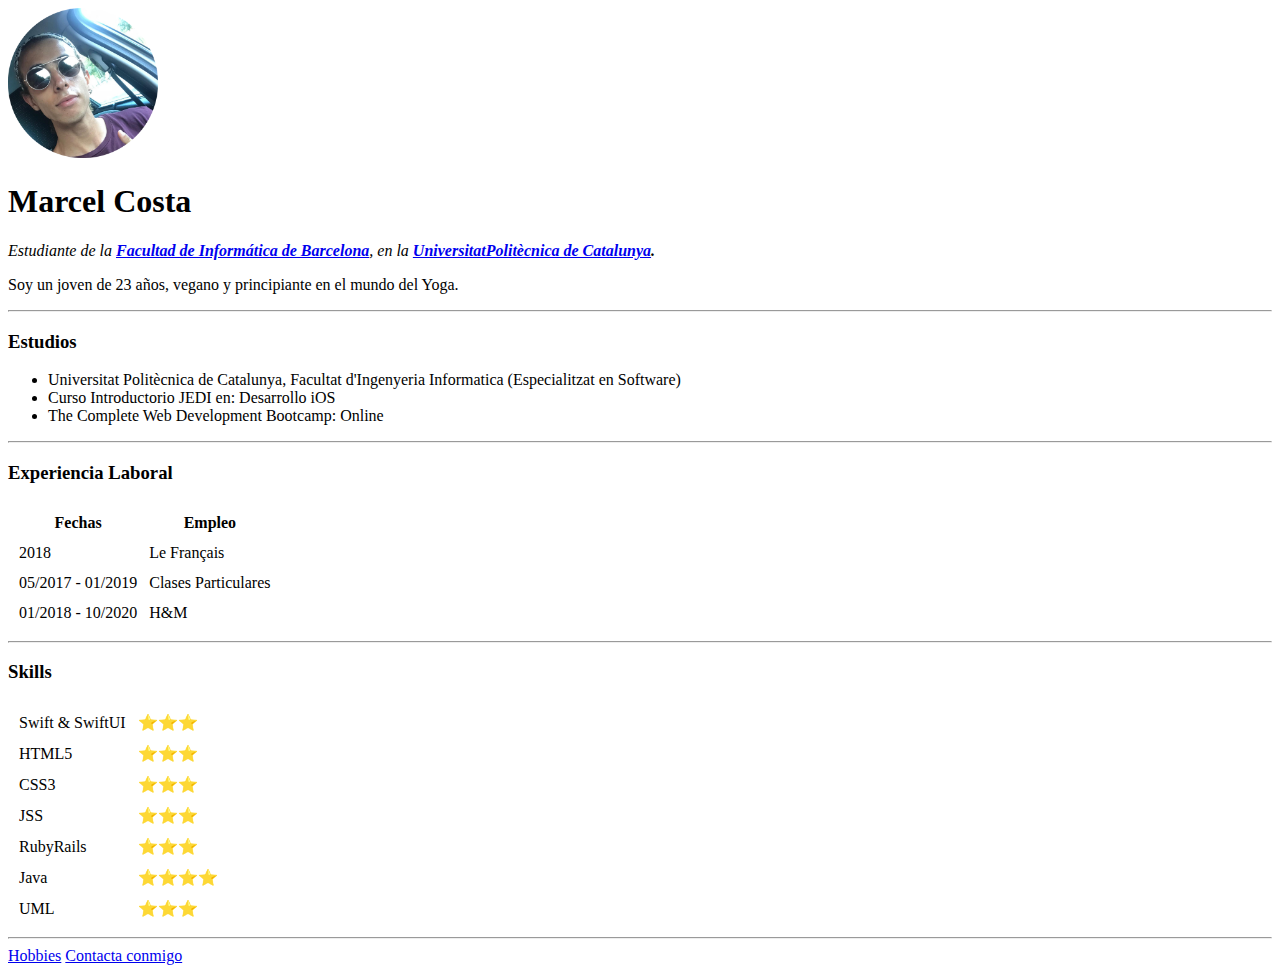
==== index.html @ 3e1a647d "Añade el primer commit con la pagina principal del curriculum" ====
<!DOCTYPE html> <!-- Version de HTML -->
<html lang="es" dir="ltr">

<!-- Contiene información sobre la web, como debe handlear la pagina -->

<head>
  <!-- Dona inforamcion META extra al documento, en concreto
      decimos que esta codificado en utf-8-->
  <meta charset="utf-8">
  <!-- Descripción extra para que el navegador añada información en la pagina
         de busqueda-->
  <meta name="description" content="Esta es una web personal
    creada para aprender a desarrollar webs">
  <title>Página Personal Marcel</title>
</head>


<body>
  <img src="images/Marcel.png" alt="Foto Marcel" width="150">
  <h1>Marcel Costa</h1>
  <p><em>Estudiante de la <strong><a href="https://www.fib.upc.edu/">Facultad de Informática de Barcelona</a></strong>,
      en la <strong><a href="https://www.upc.edu/ca">UniversitatPolitècnica de Catalunya</a>.</strong></em></p>
  <p>Soy un joven de 23 años, vegano y principiante en el mundo del Yoga.</p>
  <hr>
  <h3>Estudios</h3>
  <ul>
    <li>Universitat Politècnica de Catalunya, Facultat d'Ingenyeria Informatica
      (Especialitzat en Software)</li>
    <li>Curso Introductorio JEDI en: Desarrollo iOS</li>
    <li>The Complete Web Development Bootcamp: Online</li>
  </ul>
  <hr>

  <h3>Experiencia Laboral</h3>

  <table cellspacing="10">
    <thead>
      <tr>
        <th>Fechas</th>
        <th>Empleo</th>
      </tr>
    </thead>
    <tr>
      <td>2018</td>
      <td>Le Français</td>
    </tr>
    <tr>
      <td>05/2017 - 01/2019</td>
      <td>Clases Particulares</td>
    </tr>
    <tr>
      <td>01/2018 - 10/2020</td>
      <td>H&M</td>
    </tr>
  </table>
  <hr>

  <h3>Skills</h3>

  <table cellspacing="10">
    <tr>
      <td>Swift & SwiftUI</td>
      <td>⭐️⭐️⭐️</td>
    </tr>
    <tr>
      <td>HTML5</td>
      <td>⭐️⭐️⭐️</td>
    </tr>
    <tr>
      <td>CSS3</td>
      <td>⭐️⭐️⭐️</td>
    </tr>
    <tr>
      <td>JSS</td>
      <td>⭐️⭐️⭐️</td>
    </tr>
    <tr>
      <td>RubyRails</td>
      <td>⭐️⭐️⭐️</td>
    </tr>
    <tr>
      <td>Java</td>
      <td>⭐️⭐️⭐️⭐️</td>
    </tr>
    <tr>
      <td>UML</td>
      <td>⭐️⭐️⭐️</td>
    </tr>
  </table>
  <hr>
  <a href="hobbies.html">Hobbies</a>
  <a href="contact.html">Contacta conmigo</a>
</body>

</html>
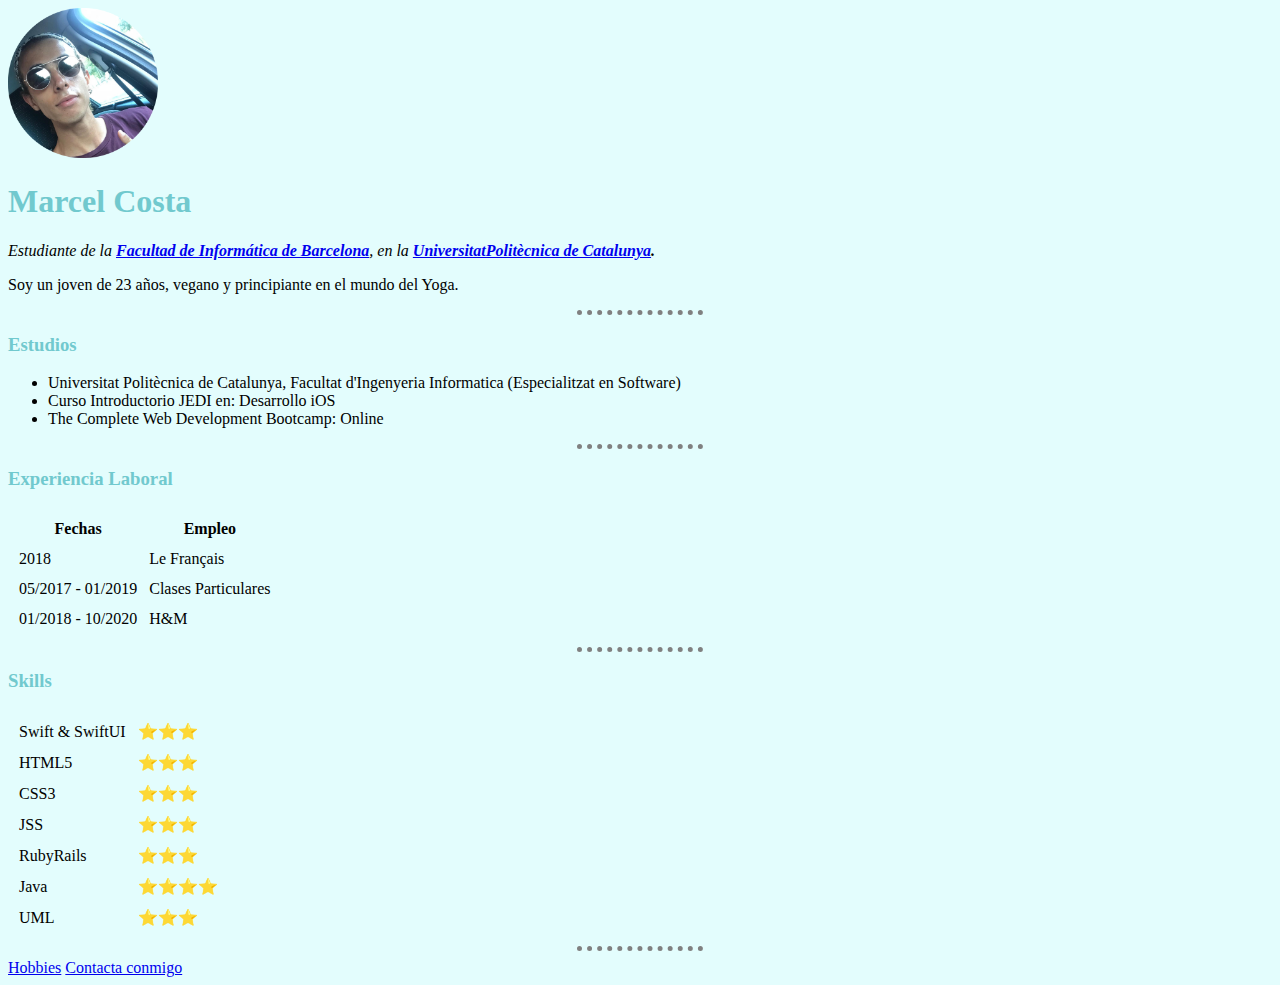
==== commit 74ead1d2: "Añade el estilo de la página" ====
--- a/index.html
+++ b/index.html
@@ -12,6 +12,7 @@
   <meta name="description" content="Esta es una web personal
     creada para aprender a desarrollar webs">
   <title>Página Personal Marcel</title>
+  <link rel="stylesheet" href="css/style.css">
 </head>
 
 
--- a/css/style.css
+++ b/css/style.css
@@ -0,0 +1,18 @@
+body{
+  background-color: #e3fdfd;
+}
+hr{
+  border-style: dotted none none;
+  border-color: grey;
+  border-width: 5px;
+  width: 10%;
+}
+h1{
+  color: #71c9ce;
+}
+h2{
+  color: #71c9ce;
+}
+h3{
+  color: #71c9ce;
+}
